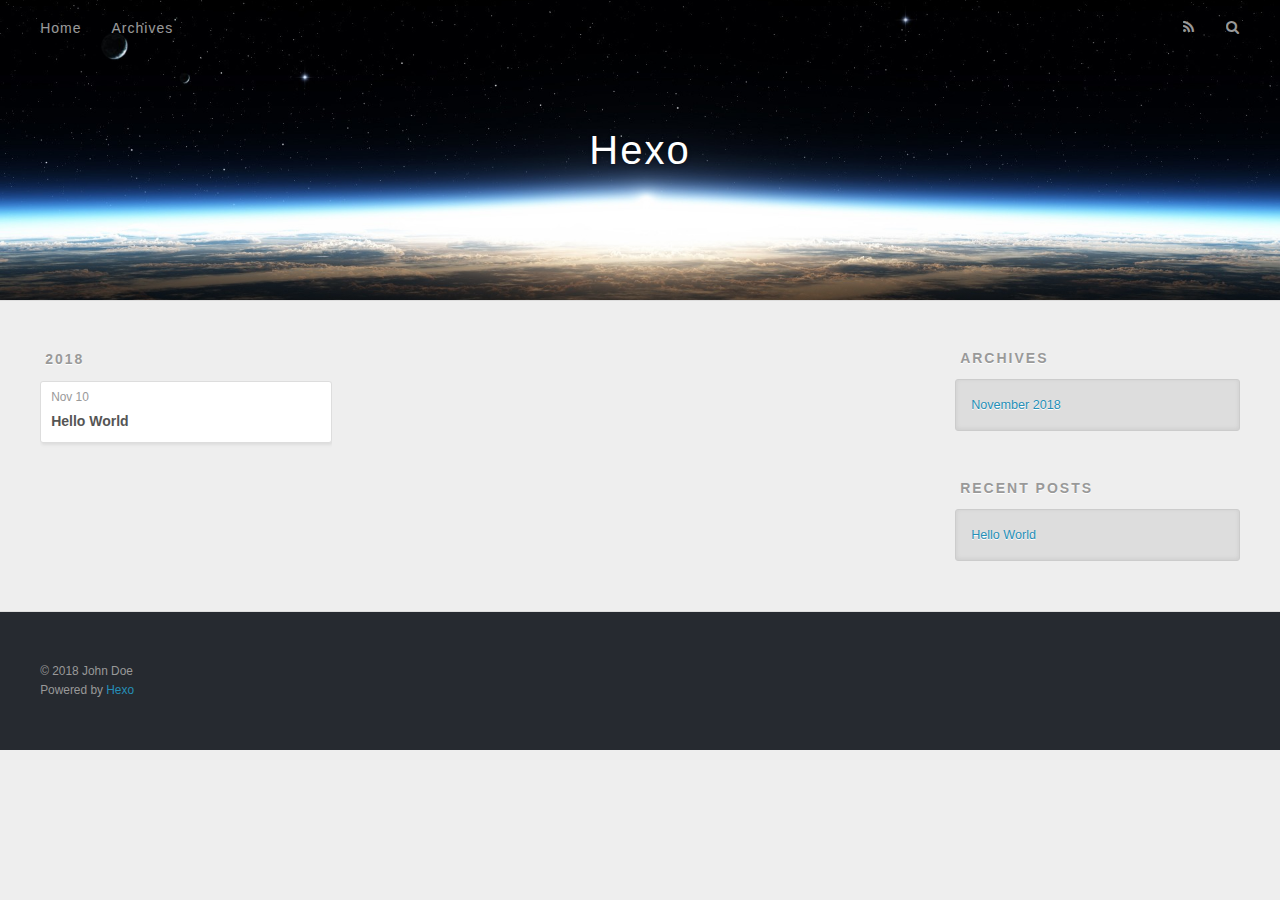
==== archives/index.html @ f20d6545 "Site updated: 2018-11-10 23:33:07" ====
<!DOCTYPE html>
<html>
<head><meta name="generator" content="Hexo 3.8.0">
  <meta charset="utf-8">
  

  
  <title>Archives | Hexo</title>
  <meta name="viewport" content="width=device-width, initial-scale=1, maximum-scale=1">
  <meta property="og:type" content="website">
<meta property="og:title" content="Hexo">
<meta property="og:url" content="http://yoursite.com/archives/index.html">
<meta property="og:site_name" content="Hexo">
<meta property="og:locale" content="default">
<meta name="twitter:card" content="summary">
<meta name="twitter:title" content="Hexo">
  
    <link rel="alternate" href="/atom.xml" title="Hexo" type="application/atom+xml">
  
  
    <link rel="icon" href="/favicon.png">
  
  
    <link href="//fonts.googleapis.com/css?family=Source+Code+Pro" rel="stylesheet" type="text/css">
  
  <link rel="stylesheet" href="/css/style.css">
</head>
</html>
<body>
  <div id="container">
    <div id="wrap">
      <header id="header">
  <div id="banner"></div>
  <div id="header-outer" class="outer">
    <div id="header-title" class="inner">
      <h1 id="logo-wrap">
        <a href="/" id="logo">Hexo</a>
      </h1>
      
    </div>
    <div id="header-inner" class="inner">
      <nav id="main-nav">
        <a id="main-nav-toggle" class="nav-icon"></a>
        
          <a class="main-nav-link" href="/">Home</a>
        
          <a class="main-nav-link" href="/archives">Archives</a>
        
      </nav>
      <nav id="sub-nav">
        
          <a id="nav-rss-link" class="nav-icon" href="/atom.xml" title="RSS Feed"></a>
        
        <a id="nav-search-btn" class="nav-icon" title="Search"></a>
      </nav>
      <div id="search-form-wrap">
        <form action="//google.com/search" method="get" accept-charset="UTF-8" class="search-form"><input type="search" name="q" class="search-form-input" placeholder="Search"><button type="submit" class="search-form-submit">&#xF002;</button><input type="hidden" name="sitesearch" value="http://yoursite.com"></form>
      </div>
    </div>
  </div>
</header>
      <div class="outer">
        <section id="main">
  
  
    
    
      
      
      <section class="archives-wrap">
        <div class="archive-year-wrap">
          <a href="/archives/2018" class="archive-year">2018</a>
        </div>
        <div class="archives">
    
    <article class="archive-article archive-type-post">
  <div class="archive-article-inner">
    <header class="archive-article-header">
      <a href="/2018/11/10/hello-world/" class="archive-article-date">
  <time datetime="2018-11-10T15:27:11.128Z" itemprop="datePublished">Nov 10</time>
</a>
      
  
    <h1 itemprop="name">
      <a class="archive-article-title" href="/2018/11/10/hello-world/">Hello World</a>
    </h1>
  

    </header>
  </div>
</article>
  
  
    </div></section>
  


</section>
        
          <aside id="sidebar">
  
    

  
    

  
    
  
    
  <div class="widget-wrap">
    <h3 class="widget-title">Archives</h3>
    <div class="widget">
      <ul class="archive-list"><li class="archive-list-item"><a class="archive-list-link" href="/archives/2018/11/">November 2018</a></li></ul>
    </div>
  </div>


  
    
  <div class="widget-wrap">
    <h3 class="widget-title">Recent Posts</h3>
    <div class="widget">
      <ul>
        
          <li>
            <a href="/2018/11/10/hello-world/">Hello World</a>
          </li>
        
      </ul>
    </div>
  </div>

  
</aside>
        
      </div>
      <footer id="footer">
  
  <div class="outer">
    <div id="footer-info" class="inner">
      &copy; 2018 John Doe<br>
      Powered by <a href="http://hexo.io/" target="_blank">Hexo</a>
    </div>
  </div>
</footer>
    </div>
    <nav id="mobile-nav">
  
    <a href="/" class="mobile-nav-link">Home</a>
  
    <a href="/archives" class="mobile-nav-link">Archives</a>
  
</nav>
    

<script src="//ajax.googleapis.com/ajax/libs/jquery/2.0.3/jquery.min.js"></script>


  <link rel="stylesheet" href="/fancybox/jquery.fancybox.css">
  <script src="/fancybox/jquery.fancybox.pack.js"></script>


<script src="/js/script.js"></script>



  </div>
</body>
</html>
---- css/style.css ----
body {
  width: 100%;
}
body:before,
body:after {
  content: "";
  display: table;
}
body:after {
  clear: both;
}
html,
body,
div,
span,
applet,
object,
iframe,
h1,
h2,
h3,
h4,
h5,
h6,
p,
blockquote,
pre,
a,
abbr,
acronym,
address,
big,
cite,
code,
del,
dfn,
em,
img,
ins,
kbd,
q,
s,
samp,
small,
strike,
strong,
sub,
sup,
tt,
var,
dl,
dt,
dd,
ol,
ul,
li,
fieldset,
form,
label,
legend,
table,
caption,
tbody,
tfoot,
thead,
tr,
th,
td {
  margin: 0;
  padding: 0;
  border: 0;
  outline: 0;
  font-weight: inherit;
  font-style: inherit;
  font-family: inherit;
  font-size: 100%;
  vertical-align: baseline;
}
body {
  line-height: 1;
  color: #000;
  background: #fff;
}
ol,
ul {
  list-style: none;
}
table {
  border-collapse: separate;
  border-spacing: 0;
  vertical-align: middle;
}
caption,
th,
td {
  text-align: left;
  font-weight: normal;
  vertical-align: middle;
}
a img {
  border: none;
}
input,
button {
  margin: 0;
  padding: 0;
}
input::-moz-focus-inner,
button::-moz-focus-inner {
  border: 0;
  padding: 0;
}
@font-face {
  font-family: FontAwesome;
  font-style: normal;
  font-weight: normal;
  src: url("fonts/fontawesome-webfont.eot?v=#4.0.3");
  src: url("fonts/fontawesome-webfont.eot?#iefix&v=#4.0.3") format("embedded-opentype"), url("fonts/fontawesome-webfont.woff?v=#4.0.3") format("woff"), url("fonts/fontawesome-webfont.ttf?v=#4.0.3") format("truetype"), url("fonts/fontawesome-webfont.svg#fontawesomeregular?v=#4.0.3") format("svg");
}
html,
body,
#container {
  height: 100%;
}
body {
  background: #eee;
  font: 14px -apple-system, BlinkMacSystemFont, "Segoe UI", "Roboto", "Oxygen", "Ubuntu", "Cantarell", "Fira Sans", "Droid Sans", "Helvetica Neue", sans-serif;
  -webkit-text-size-adjust: 100%;
}
.outer {
  max-width: 1220px;
  margin: 0 auto;
  padding: 0 20px;
}
.outer:before,
.outer:after {
  content: "";
  display: table;
}
.outer:after {
  clear: both;
}
.inner {
  display: inline;
  float: left;
  width: 98.33333333333333%;
  margin: 0 0.833333333333333%;
}
.left,
.alignleft {
  float: left;
}
.right,
.alignright {
  float: right;
}
.clear {
  clear: both;
}
#container {
  position: relative;
}
.mobile-nav-on {
  overflow: hidden;
}
#wrap {
  height: 100%;
  width: 100%;
  position: absolute;
  top: 0;
  left: 0;
  -webkit-transition: 0.2s ease-out;
  -moz-transition: 0.2s ease-out;
  -ms-transition: 0.2s ease-out;
  transition: 0.2s ease-out;
  z-index: 1;
  background: #eee;
}
.mobile-nav-on #wrap {
  left: 280px;
}
@media screen and (min-width: 768px) {
  #main {
    display: inline;
    float: left;
    width: 73.33333333333333%;
    margin: 0 0.833333333333333%;
  }
}
.article-date,
.article-category-link,
.archive-year,
.widget-title {
  text-decoration: none;
  text-transform: uppercase;
  letter-spacing: 2px;
  color: #999;
  margin-bottom: 1em;
  margin-left: 5px;
  line-height: 1em;
  text-shadow: 0 1px #fff;
  font-weight: bold;
}
.article-inner,
.archive-article-inner {
  background: #fff;
  -webkit-box-shadow: 1px 2px 3px #ddd;
  box-shadow: 1px 2px 3px #ddd;
  border: 1px solid #ddd;
  border-radius: 3px;
}
.article-entry h1,
.widget h1 {
  font-size: 2em;
}
.article-entry h2,
.widget h2 {
  font-size: 1.5em;
}
.article-entry h3,
.widget h3 {
  font-size: 1.3em;
}
.article-entry h4,
.widget h4 {
  font-size: 1.2em;
}
.article-entry h5,
.widget h5 {
  font-size: 1em;
}
.article-entry h6,
.widget h6 {
  font-size: 1em;
  color: #999;
}
.article-entry hr,
.widget hr {
  border: 1px dashed #ddd;
}
.article-entry strong,
.widget strong {
  font-weight: bold;
}
.article-entry em,
.widget em,
.article-entry cite,
.widget cite {
  font-style: italic;
}
.article-entry sup,
.widget sup,
.article-entry sub,
.widget sub {
  font-size: 0.75em;
  line-height: 0;
  position: relative;
  vertical-align: baseline;
}
.article-entry sup,
.widget sup {
  top: -0.5em;
}
.article-entry sub,
.widget sub {
  bottom: -0.2em;
}
.article-entry small,
.widget small {
  font-size: 0.85em;
}
.article-entry acronym,
.widget acronym,
.article-entry abbr,
.widget abbr {
  border-bottom: 1px dotted;
}
.article-entry ul,
.widget ul,
.article-entry ol,
.widget ol,
.article-entry dl,
.widget dl {
  margin: 0 20px;
  line-height: 1.6em;
}
.article-entry ul ul,
.widget ul ul,
.article-entry ol ul,
.widget ol ul,
.article-entry ul ol,
.widget ul ol,
.article-entry ol ol,
.widget ol ol {
  margin-top: 0;
  margin-bottom: 0;
}
.article-entry ul,
.widget ul {
  list-style: disc;
}
.article-entry ol,
.widget ol {
  list-style: decimal;
}
.article-entry dt,
.widget dt {
  font-weight: bold;
}
#header {
  height: 300px;
  position: relative;
  border-bottom: 1px solid #ddd;
}
#header:before,
#header:after {
  content: "";
  position: absolute;
  left: 0;
  right: 0;
  height: 40px;
}
#header:before {
  top: 0;
  background: -webkit-linear-gradient(rgba(0,0,0,0.2), transparent);
  background: -moz-linear-gradient(rgba(0,0,0,0.2), transparent);
  background: -ms-linear-gradient(rgba(0,0,0,0.2), transparent);
  background: linear-gradient(rgba(0,0,0,0.2), transparent);
}
#header:after {
  bottom: 0;
  background: -webkit-linear-gradient(transparent, rgba(0,0,0,0.2));
  background: -moz-linear-gradient(transparent, rgba(0,0,0,0.2));
  background: -ms-linear-gradient(transparent, rgba(0,0,0,0.2));
  background: linear-gradient(transparent, rgba(0,0,0,0.2));
}
#header-outer {
  height: 100%;
  position: relative;
}
#header-inner {
  position: relative;
  overflow: hidden;
}
#banner {
  position: absolute;
  top: 0;
  left: 0;
  width: 100%;
  height: 100%;
  background: url("images/banner.jpg") center #000;
  -webkit-background-size: cover;
  -moz-background-size: cover;
  background-size: cover;
  z-index: -1;
}
#header-title {
  text-align: center;
  height: 40px;
  position: absolute;
  top: 50%;
  left: 0;
  margin-top: -20px;
}
#logo,
#subtitle {
  text-decoration: none;
  color: #fff;
  font-weight: 300;
  text-shadow: 0 1px 4px rgba(0,0,0,0.3);
}
#logo {
  font-size: 40px;
  line-height: 40px;
  letter-spacing: 2px;
}
#subtitle {
  font-size: 16px;
  line-height: 16px;
  letter-spacing: 1px;
}
#subtitle-wrap {
  margin-top: 16px;
}
#main-nav {
  float: left;
  margin-left: -15px;
}
.nav-icon,
.main-nav-link {
  float: left;
  color: #fff;
  opacity: 0.6;
  text-decoration: none;
  text-shadow: 0 1px rgba(0,0,0,0.2);
  -webkit-transition: opacity 0.2s;
  -moz-transition: opacity 0.2s;
  -ms-transition: opacity 0.2s;
  transition: opacity 0.2s;
  display: block;
  padding: 20px 15px;
}
.nav-icon:hover,
.main-nav-link:hover {
  opacity: 1;
}
.nav-icon {
  font-family: FontAwesome;
  text-align: center;
  font-size: 14px;
  width: 14px;
  height: 14px;
  padding: 20px 15px;
  position: relative;
  cursor: pointer;
}
.main-nav-link {
  font-weight: 300;
  letter-spacing: 1px;
}
@media screen and (max-width: 479px) {
  .main-nav-link {
    display: none;
  }
}
#main-nav-toggle {
  display: none;
}
#main-nav-toggle:before {
  content: "\f0c9";
}
@media screen and (max-width: 479px) {
  #main-nav-toggle {
    display: block;
  }
}
#sub-nav {
  float: right;
  margin-right: -15px;
}
#nav-rss-link:before {
  content: "\f09e";
}
#nav-search-btn:before {
  content: "\f002";
}
#search-form-wrap {
  position: absolute;
  top: 15px;
  width: 150px;
  height: 30px;
  right: -150px;
  opacity: 0;
  -webkit-transition: 0.2s ease-out;
  -moz-transition: 0.2s ease-out;
  -ms-transition: 0.2s ease-out;
  transition: 0.2s ease-out;
}
#search-form-wrap.on {
  opacity: 1;
  right: 0;
}
@media screen and (max-width: 479px) {
  #search-form-wrap {
    width: 100%;
    right: -100%;
  }
}
.search-form {
  position: absolute;
  top: 0;
  left: 0;
  right: 0;
  background: #fff;
  padding: 5px 15px;
  border-radius: 15px;
  -webkit-box-shadow: 0 0 10px rgba(0,0,0,0.3);
  box-shadow: 0 0 10px rgba(0,0,0,0.3);
}
.search-form-input {
  border: none;
  background: none;
  color: #555;
  width: 100%;
  font: 13px -apple-system, BlinkMacSystemFont, "Segoe UI", "Roboto", "Oxygen", "Ubuntu", "Cantarell", "Fira Sans", "Droid Sans", "Helvetica Neue", sans-serif;
  outline: none;
}
.search-form-input::-webkit-search-results-decoration,
.search-form-input::-webkit-search-cancel-button {
  -webkit-appearance: none;
}
.search-form-submit {
  position: absolute;
  top: 50%;
  right: 10px;
  margin-top: -7px;
  font: 13px FontAwesome;
  border: none;
  background: none;
  color: #bbb;
  cursor: pointer;
}
.search-form-submit:hover,
.search-form-submit:focus {
  color: #777;
}
.article {
  margin: 50px 0;
}
.article-inner {
  overflow: hidden;
}
.article-meta:before,
.article-meta:after {
  content: "";
  display: table;
}
.article-meta:after {
  clear: both;
}
.article-date {
  float: left;
}
.article-category {
  float: left;
  line-height: 1em;
  color: #ccc;
  text-shadow: 0 1px #fff;
  margin-left: 8px;
}
.article-category:before {
  content: "\2022";
}
.article-category-link {
  margin: 0 12px 1em;
}
.article-header {
  padding: 20px 20px 0;
}
.article-title {
  text-decoration: none;
  font-size: 2em;
  font-weight: bold;
  color: #555;
  line-height: 1.1em;
  -webkit-transition: color 0.2s;
  -moz-transition: color 0.2s;
  -ms-transition: color 0.2s;
  transition: color 0.2s;
}
a.article-title:hover {
  color: #258fb8;
}
.article-entry {
  color: #555;
  padding: 0 20px;
}
.article-entry:before,
.article-entry:after {
  content: "";
  display: table;
}
.article-entry:after {
  clear: both;
}
.article-entry p,
.article-entry table {
  line-height: 1.6em;
  margin: 1.6em 0;
}
.article-entry h1,
.article-entry h2,
.article-entry h3,
.article-entry h4,
.article-entry h5,
.article-entry h6 {
  font-weight: bold;
}
.article-entry h1,
.article-entry h2,
.article-entry h3,
.article-entry h4,
.article-entry h5,
.article-entry h6 {
  line-height: 1.1em;
  margin: 1.1em 0;
}
.article-entry a {
  color: #258fb8;
  text-decoration: none;
}
.article-entry a:hover {
  text-decoration: underline;
}
.article-entry ul,
.article-entry ol,
.article-entry dl {
  margin-top: 1.6em;
  margin-bottom: 1.6em;
}
.article-entry img,
.article-entry video {
  max-width: 100%;
  height: auto;
  display: block;
  margin: auto;
}
.article-entry iframe {
  border: none;
}
.article-entry table {
  width: 100%;
  border-collapse: collapse;
  border-spacing: 0;
}
.article-entry th {
  font-weight: bold;
  border-bottom: 3px solid #ddd;
  padding-bottom: 0.5em;
}
.article-entry td {
  border-bottom: 1px solid #ddd;
  padding: 10px 0;
}
.article-entry blockquote {
  font-family: Georgia, "Times New Roman", serif;
  font-size: 1.4em;
  margin: 1.6em 20px;
  text-align: center;
}
.article-entry blockquote footer {
  font-size: 14px;
  margin: 1.6em 0;
  font-family: -apple-system, BlinkMacSystemFont, "Segoe UI", "Roboto", "Oxygen", "Ubuntu", "Cantarell", "Fira Sans", "Droid Sans", "Helvetica Neue", sans-serif;
}
.article-entry blockquote footer cite:before {
  content: "—";
  padding: 0 0.5em;
}
.article-entry .pullquote {
  text-align: left;
  width: 45%;
  margin: 0;
}
.article-entry .pullquote.left {
  margin-left: 0.5em;
  margin-right: 1em;
}
.article-entry .pullquote.right {
  margin-right: 0.5em;
  margin-left: 1em;
}
.article-entry .caption {
  color: #999;
  display: block;
  font-size: 0.9em;
  margin-top: 0.5em;
  position: relative;
  text-align: center;
}
.article-entry .video-container {
  position: relative;
  padding-top: 56.25%;
  height: 0;
  overflow: hidden;
}
.article-entry .video-container iframe,
.article-entry .video-container object,
.article-entry .video-container embed {
  position: absolute;
  top: 0;
  left: 0;
  width: 100%;
  height: 100%;
  margin-top: 0;
}
.article-more-link a {
  display: inline-block;
  line-height: 1em;
  padding: 6px 15px;
  border-radius: 15px;
  background: #eee;
  color: #999;
  text-shadow: 0 1px #fff;
  text-decoration: none;
}
.article-more-link a:hover {
  background: #258fb8;
  color: #fff;
  text-decoration: none;
  text-shadow: 0 1px #1e7293;
}
.article-footer {
  font-size: 0.85em;
  line-height: 1.6em;
  border-top: 1px solid #ddd;
  padding-top: 1.6em;
  margin: 0 20px 20px;
}
.article-footer:before,
.article-footer:after {
  content: "";
  display: table;
}
.article-footer:after {
  clear: both;
}
.article-footer a {
  color: #999;
  text-decoration: none;
}
.article-footer a:hover {
  color: #555;
}
.article-tag-list-item {
  float: left;
  margin-right: 10px;
}
.article-tag-list-link:before {
  content: "#";
}
.article-comment-link {
  float: right;
}
.article-comment-link:before {
  content: "\f075";
  font-family: FontAwesome;
  padding-right: 8px;
}
.article-share-link {
  cursor: pointer;
  float: right;
  margin-left: 20px;
}
.article-share-link:before {
  content: "\f064";
  font-family: FontAwesome;
  padding-right: 6px;
}
#article-nav {
  position: relative;
}
#article-nav:before,
#article-nav:after {
  content: "";
  display: table;
}
#article-nav:after {
  clear: both;
}
@media screen and (min-width: 768px) {
  #article-nav {
    margin: 50px 0;
  }
  #article-nav:before {
    width: 8px;
    height: 8px;
    position: absolute;
    top: 50%;
    left: 50%;
    margin-top: -4px;
    margin-left: -4px;
    content: "";
    border-radius: 50%;
    background: #ddd;
    -webkit-box-shadow: 0 1px 2px #fff;
    box-shadow: 0 1px 2px #fff;
  }
}
.article-nav-link-wrap {
  text-decoration: none;
  text-shadow: 0 1px #fff;
  color: #999;
  -webkit-box-sizing: border-box;
  -moz-box-sizing: border-box;
  box-sizing: border-box;
  margin-top: 50px;
  text-align: center;
  display: block;
}
.article-nav-link-wrap:hover {
  color: #555;
}
@media screen and (min-width: 768px) {
  .article-nav-link-wrap {
    width: 50%;
    margin-top: 0;
  }
}
@media screen and (min-width: 768px) {
  #article-nav-newer {
    float: left;
    text-align: right;
    padding-right: 20px;
  }
}
@media screen and (min-width: 768px) {
  #article-nav-older {
    float: right;
    text-align: left;
    padding-left: 20px;
  }
}
.article-nav-caption {
  text-transform: uppercase;
  letter-spacing: 2px;
  color: #ddd;
  line-height: 1em;
  font-weight: bold;
}
#article-nav-newer .article-nav-caption {
  margin-right: -2px;
}
.article-nav-title {
  font-size: 0.85em;
  line-height: 1.6em;
  margin-top: 0.5em;
}
.article-share-box {
  position: absolute;
  display: none;
  background: #fff;
  -webkit-box-shadow: 1px 2px 10px rgba(0,0,0,0.2);
  box-shadow: 1px 2px 10px rgba(0,0,0,0.2);
  border-radius: 3px;
  margin-left: -145px;
  overflow: hidden;
  z-index: 1;
}
.article-share-box.on {
  display: block;
}
.article-share-input {
  width: 100%;
  background: none;
  -webkit-box-sizing: border-box;
  -moz-box-sizing: border-box;
  box-sizing: border-box;
  font: 14px -apple-system, BlinkMacSystemFont, "Segoe UI", "Roboto", "Oxygen", "Ubuntu", "Cantarell", "Fira Sans", "Droid Sans", "Helvetica Neue", sans-serif;
  padding: 0 15px;
  color: #555;
  outline: none;
  border: 1px solid #ddd;
  border-radius: 3px 3px 0 0;
  height: 36px;
  line-height: 36px;
}
.article-share-links {
  background: #eee;
}
.article-share-links:before,
.article-share-links:after {
  content: "";
  display: table;
}
.article-share-links:after {
  clear: both;
}
.article-share-twitter,
.article-share-facebook,
.article-share-pinterest,
.article-share-google {
  width: 50px;
  height: 36px;
  display: block;
  float: left;
  position: relative;
  color: #999;
  text-shadow: 0 1px #fff;
}
.article-share-twitter:before,
.article-share-facebook:before,
.article-share-pinterest:before,
.article-share-google:before {
  font-size: 20px;
  font-family: FontAwesome;
  width: 20px;
  height: 20px;
  position: absolute;
  top: 50%;
  left: 50%;
  margin-top: -10px;
  margin-left: -10px;
  text-align: center;
}
.article-share-twitter:hover,
.article-share-facebook:hover,
.article-share-pinterest:hover,
.article-share-google:hover {
  color: #fff;
}
.article-share-twitter:before {
  content: "\f099";
}
.article-share-twitter:hover {
  background: #00aced;
  text-shadow: 0 1px #008abe;
}
.article-share-facebook:before {
  content: "\f09a";
}
.article-share-facebook:hover {
  background: #3b5998;
  text-shadow: 0 1px #2f477a;
}
.article-share-pinterest:before {
  content: "\f0d2";
}
.article-share-pinterest:hover {
  background: #cb2027;
  text-shadow: 0 1px #a21a1f;
}
.article-share-google:before {
  content: "\f0d5";
}
.article-share-google:hover {
  background: #dd4b39;
  text-shadow: 0 1px #be3221;
}
.article-gallery {
  background: #000;
  position: relative;
}
.article-gallery-photos {
  position: relative;
  overflow: hidden;
}
.article-gallery-img {
  display: none;
  max-width: 100%;
}
.article-gallery-img:first-child {
  display: block;
}
.article-gallery-img.loaded {
  position: absolute;
  display: block;
}
.article-gallery-img img {
  display: block;
  max-width: 100%;
  margin: 0 auto;
}
#comments {
  background: #fff;
  -webkit-box-shadow: 1px 2px 3px #ddd;
  box-shadow: 1px 2px 3px #ddd;
  padding: 20px;
  border: 1px solid #ddd;
  border-radius: 3px;
  margin: 50px 0;
}
#comments a {
  color: #258fb8;
}
.archives-wrap {
  margin: 50px 0;
}
.archives:before,
.archives:after {
  content: "";
  display: table;
}
.archives:after {
  clear: both;
}
.archive-year-wrap {
  margin-bottom: 1em;
}
.archives {
  -webkit-column-gap: 10px;
  -moz-column-gap: 10px;
  column-gap: 10px;
}
@media screen and (min-width: 480px) and (max-width: 767px) {
  .archives {
    -webkit-column-count: 2;
    -moz-column-count: 2;
    column-count: 2;
  }
}
@media screen and (min-width: 768px) {
  .archives {
    -webkit-column-count: 3;
    -moz-column-count: 3;
    column-count: 3;
  }
}
.archive-article {
  -webkit-column-break-inside: avoid;
  page-break-inside: avoid;
  overflow: hidden;
  break-inside: avoid-column;
}
.archive-article-inner {
  padding: 10px;
  margin-bottom: 15px;
}
.archive-article-title {
  text-decoration: none;
  font-weight: bold;
  color: #555;
  -webkit-transition: color 0.2s;
  -moz-transition: color 0.2s;
  -ms-transition: color 0.2s;
  transition: color 0.2s;
  line-height: 1.6em;
}
.archive-article-title:hover {
  color: #258fb8;
}
.archive-article-footer {
  margin-top: 1em;
}
.archive-article-date {
  color: #999;
  text-decoration: none;
  font-size: 0.85em;
  line-height: 1em;
  margin-bottom: 0.5em;
  display: block;
}
#page-nav {
  margin: 50px auto;
  background: #fff;
  -webkit-box-shadow: 1px 2px 3px #ddd;
  box-shadow: 1px 2px 3px #ddd;
  border: 1px solid #ddd;
  border-radius: 3px;
  text-align: center;
  color: #999;
  overflow: hidden;
}
#page-nav:before,
#page-nav:after {
  content: "";
  display: table;
}
#page-nav:after {
  clear: both;
}
#page-nav a,
#page-nav span {
  padding: 10px 20px;
  line-height: 1;
  height: 2ex;
}
#page-nav a {
  color: #999;
  text-decoration: none;
}
#page-nav a:hover {
  background: #999;
  color: #fff;
}
#page-nav .prev {
  float: left;
}
#page-nav .next {
  float: right;
}
#page-nav .page-number {
  display: inline-block;
}
@media screen and (max-width: 479px) {
  #page-nav .page-number {
    display: none;
  }
}
#page-nav .current {
  color: #555;
  font-weight: bold;
}
#page-nav .space {
  color: #ddd;
}
#footer {
  background: #262a30;
  padding: 50px 0;
  border-top: 1px solid #ddd;
  color: #999;
}
#footer a {
  color: #258fb8;
  text-decoration: none;
}
#footer a:hover {
  text-decoration: underline;
}
#footer-info {
  line-height: 1.6em;
  font-size: 0.85em;
}
.article-entry pre,
.article-entry .highlight {
  background: #2d2d2d;
  margin: 0 -20px;
  padding: 15px 20px;
  border-style: solid;
  border-color: #ddd;
  border-width: 1px 0;
  overflow: auto;
  color: #ccc;
  line-height: 22.400000000000002px;
}
.article-entry .highlight .gutter pre,
.article-entry .gist .gist-file .gist-data .line-numbers {
  color: #666;
  font-size: 0.85em;
}
.article-entry pre,
.article-entry code {
  font-family: "Source Code Pro", Consolas, Monaco, Menlo, Consolas, monospace;
}
.article-entry code {
  background: #eee;
  text-shadow: 0 1px #fff;
  padding: 0 0.3em;
}
.article-entry pre code {
  background: none;
  text-shadow: none;
  padding: 0;
}
.article-entry .highlight pre {
  border: none;
  margin: 0;
  padding: 0;
}
.article-entry .highlight table {
  margin: 0;
  width: auto;
}
.article-entry .highlight td {
  border: none;
  padding: 0;
}
.article-entry .highlight figcaption {
  font-size: 0.85em;
  color: #999;
  line-height: 1em;
  margin-bottom: 1em;
}
.article-entry .highlight figcaption:before,
.article-entry .highlight figcaption:after {
  content: "";
  display: table;
}
.article-entry .highlight figcaption:after {
  clear: both;
}
.article-entry .highlight figcaption a {
  float: right;
}
.article-entry .highlight .gutter pre {
  text-align: right;
  padding-right: 20px;
}
.article-entry .highlight .line {
  height: 22.400000000000002px;
}
.article-entry .highlight .line.marked {
  background: #515151;
}
.article-entry .gist {
  margin: 0 -20px;
  border-style: solid;
  border-color: #ddd;
  border-width: 1px 0;
  background: #2d2d2d;
  padding: 15px 20px 15px 0;
}
.article-entry .gist .gist-file {
  border: none;
  font-family: "Source Code Pro", Consolas, Monaco, Menlo, Consolas, monospace;
  margin: 0;
}
.article-entry .gist .gist-file .gist-data {
  background: none;
  border: none;
}
.article-entry .gist .gist-file .gist-data .line-numbers {
  background: none;
  border: none;
  padding: 0 20px 0 0;
}
.article-entry .gist .gist-file .gist-data .line-data {
  padding: 0 !important;
}
.article-entry .gist .gist-file .highlight {
  margin: 0;
  padding: 0;
  border: none;
}
.article-entry .gist .gist-file .gist-meta {
  background: #2d2d2d;
  color: #999;
  font: 0.85em -apple-system, BlinkMacSystemFont, "Segoe UI", "Roboto", "Oxygen", "Ubuntu", "Cantarell", "Fira Sans", "Droid Sans", "Helvetica Neue", sans-serif;
  text-shadow: 0 0;
  padding: 0;
  margin-top: 1em;
  margin-left: 20px;
}
.article-entry .gist .gist-file .gist-meta a {
  color: #258fb8;
  font-weight: normal;
}
.article-entry .gist .gist-file .gist-meta a:hover {
  text-decoration: underline;
}
pre .comment,
pre .title {
  color: #999;
}
pre .variable,
pre .attribute,
pre .tag,
pre .regexp,
pre .ruby .constant,
pre .xml .tag .title,
pre .xml .pi,
pre .xml .doctype,
pre .html .doctype,
pre .css .id,
pre .css .class,
pre .css .pseudo {
  color: #f2777a;
}
pre .number,
pre .preprocessor,
pre .built_in,
pre .literal,
pre .params,
pre .constant {
  color: #f99157;
}
pre .class,
pre .ruby .class .title,
pre .css .rules .attribute {
  color: #9c9;
}
pre .string,
pre .value,
pre .inheritance,
pre .header,
pre .ruby .symbol,
pre .xml .cdata {
  color: #9c9;
}
pre .css .hexcolor {
  color: #6cc;
}
pre .function,
pre .python .decorator,
pre .python .title,
pre .ruby .function .title,
pre .ruby .title .keyword,
pre .perl .sub,
pre .javascript .title,
pre .coffeescript .title {
  color: #69c;
}
pre .keyword,
pre .javascript .function {
  color: #c9c;
}
@media screen and (max-width: 479px) {
  #mobile-nav {
    position: absolute;
    top: 0;
    left: 0;
    width: 280px;
    height: 100%;
    background: #191919;
    border-right: 1px solid #fff;
  }
}
@media screen and (max-width: 479px) {
  .mobile-nav-link {
    display: block;
    color: #999;
    text-decoration: none;
    padding: 15px 20px;
    font-weight: bold;
  }
  .mobile-nav-link:hover {
    color: #fff;
  }
}
@media screen and (min-width: 768px) {
  #sidebar {
    display: inline;
    float: left;
    width: 23.333333333333332%;
    margin: 0 0.833333333333333%;
  }
}
.widget-wrap {
  margin: 50px 0;
}
.widget {
  color: #777;
  text-shadow: 0 1px #fff;
  background: #ddd;
  -webkit-box-shadow: 0 -1px 4px #ccc inset;
  box-shadow: 0 -1px 4px #ccc inset;
  border: 1px solid #ccc;
  padding: 15px;
  border-radius: 3px;
}
.widget a {
  color: #258fb8;
  text-decoration: none;
}
.widget a:hover {
  text-decoration: underline;
}
.widget ul ul,
.widget ol ul,
.widget dl ul,
.widget ul ol,
.widget ol ol,
.widget dl ol,
.widget ul dl,
.widget ol dl,
.widget dl dl {
  margin-left: 15px;
  list-style: disc;
}
.widget {
  line-height: 1.6em;
  word-wrap: break-word;
  font-size: 0.9em;
}
.widget ul,
.widget ol {
  list-style: none;
  margin: 0;
}
.widget ul ul,
.widget ol ul,
.widget ul ol,
.widget ol ol {
  margin: 0 20px;
}
.widget ul ul,
.widget ol ul {
  list-style: disc;
}
.widget ul ol,
.widget ol ol {
  list-style: decimal;
}
.category-list-count,
.tag-list-count,
.archive-list-count {
  padding-left: 5px;
  color: #999;
  font-size: 0.85em;
}
.category-list-count:before,
.tag-list-count:before,
.archive-list-count:before {
  content: "(";
}
.category-list-count:after,
.tag-list-count:after,
.archive-list-count:after {
  content: ")";
}
.tagcloud a {
  margin-right: 5px;
  display: inline-block;
}
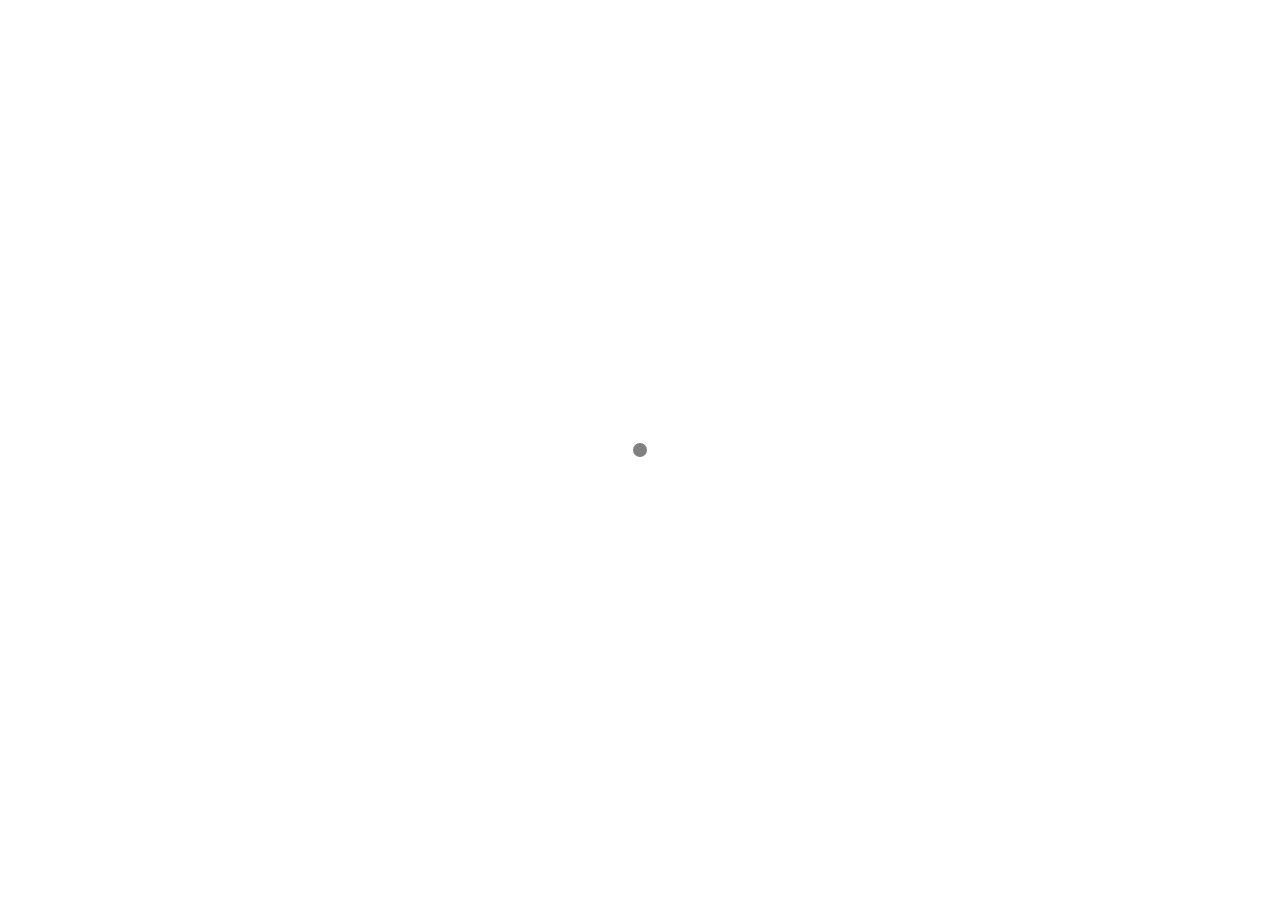
==== commit b366e601: "Site updated: 2018-11-10 23:46:28" ====
--- a/archives/index.html
+++ b/archives/index.html
@@ -1,170 +1,86 @@
+
 <!DOCTYPE html>
-<html>
+<html lang="" class="loading">
 <head><meta name="generator" content="Hexo 3.8.0">
-  <meta charset="utf-8">
-  
+    <meta charset="UTF-8">
+    <meta http-equiv="X-UA-Compatible" content="IE=edge,chrome=1">
+    <meta name="viewport" content="width=device-width, minimum-scale=1.0, maximum-scale=1.0, user-scalable=no">
+    <title>Hexo</title>
 
-  
-  <title>Archives | Hexo</title>
-  <meta name="viewport" content="width=device-width, initial-scale=1, maximum-scale=1">
-  <meta property="og:type" content="website">
-<meta property="og:title" content="Hexo">
-<meta property="og:url" content="http://yoursite.com/archives/index.html">
-<meta property="og:site_name" content="Hexo">
-<meta property="og:locale" content="default">
-<meta name="twitter:card" content="summary">
-<meta name="twitter:title" content="Hexo">
-  
-    <link rel="alternate" href="/atom.xml" title="Hexo" type="application/atom+xml">
-  
-  
-    <link rel="icon" href="/favicon.png">
-  
-  
-    <link href="//fonts.googleapis.com/css?family=Source+Code+Pro" rel="stylesheet" type="text/css">
-  
-  <link rel="stylesheet" href="/css/style.css">
+    <meta name="apple-mobile-web-app-capable" content="yes">
+    <meta name="apple-mobile-web-app-status-bar-style" content="black-translucent">
+    <meta name="google" content="notranslate">
+    <meta name="keywords" content="Fechin,"> 
+    <meta name="description" content="Welcome to Hexo! This is your very first post. Check documentation for more info. If you get any pr,"> 
+    <meta name="author" content="John Doe"> 
+    <link rel="alternative" href="atom.xml" title="Hexo" type="application/atom+xml"> 
+    <link rel="icon" href="/img/favicon.png"> 
+    <link rel="stylesheet" href="//cdn.jsdelivr.net/npm/gitalk@1/dist/gitalk.css">
+    <link rel="stylesheet" href="/css/diaspora.css">
 </head>
 </html>
-<body>
-  <div id="container">
-    <div id="wrap">
-      <header id="header">
-  <div id="banner"></div>
-  <div id="header-outer" class="outer">
-    <div id="header-title" class="inner">
-      <h1 id="logo-wrap">
-        <a href="/" id="logo">Hexo</a>
-      </h1>
-      
+<body class="loading">
+    <div id="loader"></div>
+    
+</body>
+<script src="//cdn.jsdelivr.net/npm/gitalk@1/dist/gitalk.min.js"></script>
+<script src="//lib.baomitu.com/jquery/1.8.3/jquery.min.js"></script>
+<script src="/js/plugin.js"></script>
+<script src="/js/diaspora.js"></script>
+<link rel="stylesheet" href="/photoswipe/photoswipe.css">
+<link rel="stylesheet" href="/photoswipe/default-skin/default-skin.css">
+<script src="/photoswipe/photoswipe.min.js"></script>
+<script src="/photoswipe/photoswipe-ui-default.min.js"></script>
+
+<!-- Root element of PhotoSwipe. Must have class pswp. -->
+<div class="pswp" tabindex="-1" role="dialog" aria-hidden="true">
+    <!-- Background of PhotoSwipe. 
+         It's a separate element as animating opacity is faster than rgba(). -->
+    <div class="pswp__bg"></div>
+    <!-- Slides wrapper with overflow:hidden. -->
+    <div class="pswp__scroll-wrap">
+        <!-- Container that holds slides. 
+            PhotoSwipe keeps only 3 of them in the DOM to save memory.
+            Don't modify these 3 pswp__item elements, data is added later on. -->
+        <div class="pswp__container">
+            <div class="pswp__item"></div>
+            <div class="pswp__item"></div>
+            <div class="pswp__item"></div>
+        </div>
+        <!-- Default (PhotoSwipeUI_Default) interface on top of sliding area. Can be changed. -->
+        <div class="pswp__ui pswp__ui--hidden">
+            <div class="pswp__top-bar">
+                <!--  Controls are self-explanatory. Order can be changed. -->
+                <div class="pswp__counter"></div>
+                <button class="pswp__button pswp__button--close" title="Close (Esc)"></button>
+                <button class="pswp__button pswp__button--share" title="Share"></button>
+                <button class="pswp__button pswp__button--fs" title="Toggle fullscreen"></button>
+                <button class="pswp__button pswp__button--zoom" title="Zoom in/out"></button>
+                <!-- Preloader demo http://codepen.io/dimsemenov/pen/yyBWoR -->
+                <!-- element will get class pswp__preloader--active when preloader is running -->
+                <div class="pswp__preloader">
+                    <div class="pswp__preloader__icn">
+                      <div class="pswp__preloader__cut">
+                        <div class="pswp__preloader__donut"></div>
+                      </div>
+                    </div>
+                </div>
+            </div>
+            <div class="pswp__share-modal pswp__share-modal--hidden pswp__single-tap">
+                <div class="pswp__share-tooltip"></div> 
+            </div>
+            <button class="pswp__button pswp__button--arrow--left" title="Previous (arrow left)">
+            </button>
+            <button class="pswp__button pswp__button--arrow--right" title="Next (arrow right)">
+            </button>
+            <div class="pswp__caption">
+                <div class="pswp__caption__center"></div>
+            </div>
+        </div>
     </div>
-    <div id="header-inner" class="inner">
-      <nav id="main-nav">
-        <a id="main-nav-toggle" class="nav-icon"></a>
-        
-          <a class="main-nav-link" href="/">Home</a>
-        
-          <a class="main-nav-link" href="/archives">Archives</a>
-        
-      </nav>
-      <nav id="sub-nav">
-        
-          <a id="nav-rss-link" class="nav-icon" href="/atom.xml" title="RSS Feed"></a>
-        
-        <a id="nav-search-btn" class="nav-icon" title="Search"></a>
-      </nav>
-      <div id="search-form-wrap">
-        <form action="//google.com/search" method="get" accept-charset="UTF-8" class="search-form"><input type="search" name="q" class="search-form-input" placeholder="Search"><button type="submit" class="search-form-submit">&#xF002;</button><input type="hidden" name="sitesearch" value="http://yoursite.com"></form>
-      </div>
-    </div>
-  </div>
-</header>
-      <div class="outer">
-        <section id="main">
-  
-  
-    
-    
-      
-      
-      <section class="archives-wrap">
-        <div class="archive-year-wrap">
-          <a href="/archives/2018" class="archive-year">2018</a>
-        </div>
-        <div class="archives">
-    
-    <article class="archive-article archive-type-post">
-  <div class="archive-article-inner">
-    <header class="archive-article-header">
-      <a href="/2018/11/10/hello-world/" class="archive-article-date">
-  <time datetime="2018-11-10T15:27:11.128Z" itemprop="datePublished">Nov 10</time>
-</a>
-      
-  
-    <h1 itemprop="name">
-      <a class="archive-article-title" href="/2018/11/10/hello-world/">Hello World</a>
-    </h1>
-  
-
-    </header>
-  </div>
-</article>
-  
-  
-    </div></section>
-  
-
-
-</section>
-        
-          <aside id="sidebar">
-  
-    
-
-  
-    
-
-  
-    
-  
-    
-  <div class="widget-wrap">
-    <h3 class="widget-title">Archives</h3>
-    <div class="widget">
-      <ul class="archive-list"><li class="archive-list-item"><a class="archive-list-link" href="/archives/2018/11/">November 2018</a></li></ul>
-    </div>
-  </div>
-
-
-  
-    
-  <div class="widget-wrap">
-    <h3 class="widget-title">Recent Posts</h3>
-    <div class="widget">
-      <ul>
-        
-          <li>
-            <a href="/2018/11/10/hello-world/">Hello World</a>
-          </li>
-        
-      </ul>
-    </div>
-  </div>
-
-  
-</aside>
-        
-      </div>
-      <footer id="footer">
-  
-  <div class="outer">
-    <div id="footer-info" class="inner">
-      &copy; 2018 John Doe<br>
-      Powered by <a href="http://hexo.io/" target="_blank">Hexo</a>
-    </div>
-  </div>
-</footer>
-    </div>
-    <nav id="mobile-nav">
-  
-    <a href="/" class="mobile-nav-link">Home</a>
-  
-    <a href="/archives" class="mobile-nav-link">Archives</a>
-  
-</nav>
-    
-
-<script src="//ajax.googleapis.com/ajax/libs/jquery/2.0.3/jquery.min.js"></script>
-
-
-  <link rel="stylesheet" href="/fancybox/jquery.fancybox.css">
-  <script src="/fancybox/jquery.fancybox.pack.js"></script>
-
-
-<script src="/js/script.js"></script>
+</div>
 
 
 
-  </div>
-</body>
+
 </html>--- a/css/diaspora.css
+++ b/css/diaspora.css
@@ -0,0 +1,290 @@
+body,div,h1,h2,h3,h4,h5,p,ul,li {margin:0;padding:0;font-weight:normal;list-style:none;}
+html {-webkit-text-size-adjust:100%;}
+html,body {-webkit-tap-highlight-color:rgba(0,0,0,0);-webkit-font-smoothing:antialiased;background:#fff;}
+body {font-family:'PingFang SC','Hiragino Sans GB','Microsoft Yahei','WenQuanYi Micro Hei',sans-serif;font-size:14px;position:relative;overflow-x:hidden;}
+body:before {background:grey;position:absolute;content:'';display:block;width:14px;height:14px;left:50%;top:50%;margin-left:-7px;margin-top:-7px;border-radius:50%;-webkit-border-radius:50%;-moz-border-radius:50%;-webkit-animation:loading 2s ease-out forwards infinite;-moz-animation:loading 2s ease-out forwards infinite;display:none;}
+body.loading:before {display:block;}
+@-webkit-keyframes loading {
+  0% {-webkit-transform:scale(0.3);}
+  50% {-webkit-transform:scale(1.0);}
+  100% {-webkit-transform:scale(0.3);}
+}
+@-moz-keyframes loading {
+  0% {-moz-transform:scale(0.3);}
+  50% {-moz-transform:scale(1.0);}
+  100% {-moz-transform:scale(0.3);}
+}
+body.loading #container,body.loading #single,body.loading .nav {opacity:0;}
+html.loading,body.loading {height:100%;overflow:hidden;}
+a,a:hover {text-decoration:none;}
+img {display:block;max-width:100%;height:auto;}
+audio {display:none;visibility:hidden;opacity:0;width:0;height:0;}
+#screen {position:relative;}
+#mark {width:100%;height:560px;overflow:hidden;}
+.layer {position:relative;}
+#cover {position:absolute;max-width:none;}
+#header {position:absolute;top:70px;width:100%;}
+#header > div {margin:0 60px;position:relative;}
+.icon-menu {font-size:20px;padding:6px 6px 5px;border-radius:2px;cursor:pointer;position:absolute;z-index:4;right:0;top:0;margin-top:-3px;background:rgba(255,255,255,.9);}
+.image-logo {z-index:4;position:relative;display:inline-block;-webkit-background-size:75px 32px;-moz-background-size:75px 32px;background-size:75px 32px;background-repeat:no-repeat;background-position:center center;-webkit-mask-box-image:url("/img/logo.png");background-color:white;width:75px;height:32px;mask-image:url("/img/logo.png");mask-size:contain;transition: background-color 0.5s ease-in-out;}
+body.mu .image-logo {background-color:black;}
+#vibrant {position:absolute;top:0;left:0;width:100%;height:100%;}
+#vibrant div {position:absolute;top:0;left:0;width:100%;height:100%;opacity:0;background-color:#000;}
+#post0 {width:28%;position:absolute;top:42%;left:10%;}
+#post0 p:first-child {color:#fff;font-size:12px;}
+#post0 h2 {font-size:28px;margin-top:15px;}
+#post0 h2 a {color:#fff;}
+#post0 h2 + p {color:#fff;font-size:14px;margin-top:30px;}
+.post {margin:100px auto 0;width:1200px;position:relative;}
+.post > a {display:inline-block;width:680px;height:440px;overflow:hidden;position:relative;z-index:3;}
+.else {position:absolute;background:#fff;text-align:left;top:20px;height:398px;width:498px;border:1px solid #eaeaea;}
+.post:nth-child(odd) {text-align:left;}
+.post:nth-child(even) {text-align:right;}
+.post:nth-child(odd) .else {left:660px;}
+.post:nth-child(even) .else {right:660px;}
+.else p:first-child {color:#999;font-size:12px;margin:80px 0 0 80px;}
+.else h3 {font-size:30px;line-height:1.1;margin:10px 100px 0 80px;}
+.else h3 a {color:#333;}
+.else h3 + p {color:#555;margin:10px 100px 0 80px;font-size:14px;line-height:1.8;}
+.here {position:absolute;left:80px;bottom:80px;color:#999;font-size:13px;}
+.here span {display:inline-block;vertical-align:middle;margin-right:10px;font-family:"icomoon","Hiragino Sans GB","Hiragino Sans GB W3","Microsoft YaHei","WenQuanYi Micro Hei",sans-serif;}
+.here span:before {display:inline-block;vertical-align:top;margin-right:7px;font-size:16px;}
+.here a {display:inline-block;cursor:default;}
+.here .icon-like {color:#999!important;margin-right:0;}
+.here .likeThis .count {display:inline-block;position:static;color:#999;background:none;padding:0;width:auto;}
+.here .likeThis:hover .count {display:inline-block;}
+.here .likeThis.active .icon-like {color:#999;}
+#pager {text-align:center;margin:70px 0 0;position:relative;}
+#pager a {font-size:14px;letter-spacing:5px;color:#666;border:1px solid #dadada;padding:10px 40px;background:#fff;}
+#loader {display:none;position:fixed;top:0;width:100%;height:3px;z-index:100;background-image:-webkit-linear-gradient(left,#F16F5C 0%,#F16F5C 12.5%,#5B56DD 12.5%,#5B56DD 25%,#E15CED 25%,#E15CED 37.5%,#27E559 37.5%,#27E559 50%,#18C8C9 50%,#18C8C9 62.5%,#DC8987 62.5%,#DC8987 75%,#BB83D6 75%,#BB83D6 87.5%,#E774BD 87.5%,#E774BD 100%);background-image:-moz-linear-gradient(left,#F16F5C 0%,#F16F5C 12.5%,#5B56DD 12.5%,#5B56DD 25%,#E15CED 25%,#E15CED 37.5%,#27E559 37.5%,#27E559 50%,#18C8C9 50%,#18C8C9 62.5%,#DC8987 62.5%,#DC8987 75%,#BB83D6 75%,#BB83D6 87.5%,#E774BD 87.5%,#E774BD 100%);}
+#top {height:50px;text-align:center;border-bottom:1px solid #f7f7f7;background:#fefefe;width:100%;position:fixed;top:0;z-index:10;display:none;}
+body.touch #top {position:relative;}
+.icon-icon {color:#333;font-size:20px;position:absolute;left:14px;top:16px;}
+.image-icon {-webkit-background-size:24px 24px;-moz-background-size:24px 24px;background-size:24px 24px;background-position:center center;background-repeat:no-repeat;width:24px;height:24px;position:absolute;left:14px;top:15px;color:#333;}
+.image-icon:hover {color:black;}
+.subtitle {color:#666;font-size:14px;margin-top:16px;display:none;}
+.icon-play,.icon-pause,.icon-images {position:absolute;left:70px;color:#666;top:17px;font-size:18px;cursor:pointer;}
+.icon-images {left:100px;}
+.icon-images.active {color:#EF6D57;}
+.like-icon {position:relative;}
+.icon-like {color:#666;}
+#top .count {display:none;}
+.likeThis.active .icon-like,.icon-like:hover {color:#EF6D57;}
+.social {position:absolute;right:0;height:30px;top:12px;}
+.share a {display:inline-block;color:#666;margin-right:15px;}
+.share a:hover {color:#333;}
+.share {position:relative;}
+.social > div {display:inline-block;font-size:20px;color:#666;cursor:pointer;margin-left:15px;}
+#qr {z-index:10;display:none;position:absolute;background:#fff;padding:16px;border:1px solid #f7f7f7;right:10px;top:50px;}
+.bar {position:absolute;height:100%;background:rgba(0,0,0,.07);z-index:-1;width:0;-webkit-transition:width .5s ease;-moz-transition:width .5s ease;transition:width .5s ease;}
+.scrollbar {position:absolute;height:2px;width:10px;top:0;background-color:#50bcb6;-webkit-transition:width .5s ease;-moz-transition:width .5s ease;transition:width .5s ease;}
+body.touch .scrollbar {display:none;}
+.nav {position:fixed;height:100%;width:100%;background:rgba(255,255,255,.97);z-index:3;top:-100%;-webkit-transition:top 0.3s cubic-bezier(0.4,0,0.2,1);-moz-transition:top 0.3s cubic-bezier(0.4,0,0.2,1);transition:top 0.3s cubic-bezier(0.4,0,0.2,1);}
+body.mu {overflow:hidden;height:100%;}
+html.mu {height:100%;}
+body.mu .icon-menu {color:#333;background: none;}
+body.mu .icon-menu:before {content:"\e607";}
+body.mu .nav {top:0;}
+body.mu .icon-logo {color:#333;}
+.menu {text-align:center;margin-top:200px;}
+.menu li {font-size:20px;display:inline-block;margin:0 20px 20px 0;}
+.menu a {color:#666;letter-spacing:1px;}
+.menu a:hover {color:#333;}
+.nav p {color:#999;font-size:12px;position:absolute;width:100%;text-align:center;bottom:30px;}
+.nav p a {color:#999;text-decoration:underline;}
+.nav p:first-letter {font-family:sans-serif;}
+#container {padding-bottom:100px;overflow:hidden;position:relative;}
+#container:before {content:'';display:block;width:1px;height:200%;position:absolute;left:50%;background:#eaeaea;top:-50%;z-index:0;}
+#primary {position:relative;}
+#single {background:#fff;position:relative;overflow-x:hidden;}
+.section {position:relative;width:100%;overflow:hidden;-webkit-transition:all 0.3s cubic-bezier(0.25,0.5,0.5,0.9);-moz-transition:all 0.3s cubic-bezier(0.25,0.5,0.5,0.9);transition:all 0.3s cubic-bezier(0.25,0.5,0.5,0.9);}
+body.touch,body.touch .article {margin-top:0;}
+.zoom:before {opacity:0;color:#fff;font-size:20px;display:block;z-index:3;left:50%;top:70%;padding:5px;margin-top:-15px;margin-left:-15px;position:absolute;background:rgba(0,0,0,.7);-webkit-transition:all 0.3s cubic-bezier(0.25,0.5,0.5,0.9);-moz-transition:all 0.3s cubic-bezier(0.25,0.5,0.5,0.9);transition:all 0.3s cubic-bezier(0.25,0.5,0.5,0.9);}
+.zoom:hover:before {opacity:1;top:50%;}
+.touch .zoom:hover:before {opacity:0;}
+.icon-arrow-left:before {content:'\e606';position:absolute;left:0;top:50%;margin-top:-30px;color:#666;}
+.icon-arrow-right:before {content:'\e605';position:absolute;right:0;top:50%;margin-top:-30px;color:#666;}
+h1.title {font-size:30px;color:#333;line-height:1.3;position:relative;font-weight:bold;}
+.page .content:before {display:none;}
+.stuff {margin-top:20px;color:#666;font-size:13px;}
+.stuff span {display:inline-block;margin-right:20px;}
+.stuff .likeThis {pointer-events:none;}
+.stuff .icon-like {display:none;}
+.stuff .count {color:#666;}
+.comment {margin:50px auto;}
+.comment.link,.downloadlink {cursor:pointer;letter-spacing:5px;border:1px solid #dadada;width:170px;text-align:center;color:#666;font-size:14px;padding:10px 0;}
+.comment .gt-comments-null{display:none;}
+.comment .gt-header-textarea{border-radius:0;background: white;}
+.comment .gt-popup{margin-top:8px;}
+.comment .gt-counts a{color:black;border-bottom:0;pointer-events:none;}
+.comment .gt-avatar-github{display:none;}
+.comment .gt-header-avatar{display:none;}
+.comment .gt-header-comment{margin-left: 0;!important;}
+.comment .gt-header-preview{border-radius:0;}
+.comment .gt-btn-public{border-radius:0;}
+.comment .gt-btn-preview{border-radius:0;}
+.comment .gt-btn-login{border-radius:0;}
+.comment .gt-ico-tip{display:none;}
+.comment .gt-btn-public .gt-btn-text:after{content:"（Cmd | Ctrl  + Enter）";}
+.comment .gt-meta{margin:0; border:0;}
+#preview {position:fixed;top:0;width:100%;height:100%;z-index:5;background:#fff;left:100%;-moz-transition:all 0.3s cubic-bezier(0,0,0.2,1);-webkit-transition:all 0.3s cubic-bezier(0,0,0.2,1);transition:all 0.3s cubic-bezier(0,0,0.2,1);overflow-y:scroll;}
+#preview.show {left:0;}
+#preview + canvas {display:none;}
+.article {width:70%;margin:0 auto;margin-top:50px;display:-webkit-flex;display:flex;-webkit-align-items:center;align-items:center;-webkit-justify-content:flex-start;justify-content:flex-start;}
+.article > div {width:100%;padding:30px 0;margin:0 auto;}
+.article .main {width:700px;}
+.article .side {align-self:flex-start;flex:0 0 200px;}
+.article .toc {width:200px;height:100%;position:fixed;top:60px;right:100px;padding:1em;line-height:2.3;overflow-y:scroll;}
+.article .toc .toc-item:hover {font-weight:900;}
+.article .toc li a {display:inline-block;color:#737373;text-decoration:none;transition:color,padding 0.2s ease-in-out;}
+.article .toc li a:hover {padding-left:8px;border-left:3px solid black;}
+.page .main{padding:0px;}
+
+/* Icon font style */
+@font-face {font-family:"iconfont";src:url('//at.alicdn.com/t/font_1474439954_4508538.eot');/* IE9*/  src:url('//at.alicdn.com/t/font_1474439954_4508538.eot?#iefix') format('embedded-opentype'),/* IE6-IE8 */  url('[data-uri]') format('woff'),/* chrome,firefox */  url('//at.alicdn.com/t/font_1474439954_4508538.ttf') format('truetype'),/* chrome,firefox,opera,Safari,Android,iOS 4.2+*/  url('//at.alicdn.com/t/font_1474439954_4508538.svg#iconfont') format('svg');/* iOS 4.1- */  src:url('//at.alicdn.com/t/font_1474439954_4508538.eot')\0;/* ie8 fix */}
+[class^="icon-"],[class*=" icon-"] {font-family:'iconfont'  !important;font-style:normal;font-weight:normal;font-variant:normal;text-transform:none;line-height:1;font-family:"iconfont" !important;font-size:20px;font-style:normal;-webkit-font-smoothing:antialiased;-webkit-text-stroke-width:0.2px;-moz-osx-font-smoothing:grayscale;}
+.icon-scan:before {content:"\e60d";}
+.icon-twitter:before {content:"\e600";}
+.icon-view:before {content:"\e601";}
+.icon-like:before {content:"\e602";}
+.icon-menu:before {content:"\e603";}
+.icon-github:before {content:"\e604";}
+.icon-home:before {content:"\e60e";}
+.icon-wechat:before {content:"\e605";}
+.icon-pause:before {content:"\e606";}
+.icon-close:before {content:"\e607";}
+.icon-facebook:before {content:"\e608";}
+.icon-left:before {content:"\e609";}
+.icon-font:before {content:"\e60a";}
+.icon-play:before {content:"\e60b";}
+.icon-email:before {content:"\e60c";}
+
+/* tags style  */
+.post-tags-list {margin-top:10px;display:table;}
+.post-tags-list-item {float:left;margin-right:10px;background:rgba(102,128,153,0.075);border-radius:0;padding:2px 5px;}
+.post-tags-list-link {color:rgba(44,63,81,0.5);pointer-events:none;}
+
+/* Post or Page content style */
+.content {margin-top:50px;font-size:15px;line-height:2;color:#232323;}
+.content h1 {font-size:39px}
+.content h2 {font-size:32px}
+.content h3 {font-size:26px}
+.content h4 {font-size:19px}
+.content h5 {font-size:15px}
+.content h6 {font-size:13px}
+.content strong {font-weight:500;}
+.content a {background:transparent;color:#1980e6;text-decoration:none;}
+.content a:hover {color:#518dca;}
+.content hr {margin-top:21px;margin-bottom:21px;border:0;border-top:1px solid rgba(102,128,153,0.1)}
+.content p {margin:0 0 .8em;}
+.content ul,.content ol {margin:10px 0;padding-left:20px;}
+.content ul li {list-style:disc;margin:5px 0;}
+.content ol li {list-style:decimal;margin:5px 0;}
+.content > h1,.content > h2,.content > h3,.content > h4,.content > h5,.content > h6 {margin-top:2rem;margin-bottom:0.8rem;color:#000;}
+.content > h1:first-child,.content > h2:first-child,.content > h3:first-child,.content > h4:first-child,.content > h5:first-child,.content > h6:first-child {margin-top:0;}
+.content img {cursor:pointer;}
+.content pre,.content .highlight {background:#2d2d2d;margin:1.6rem 0;padding:0.8rem 0.8rem;border-style:solid;border-width:1px 0;overflow:auto;color:#ccc;line-height:20px;}
+.content .gutter {display:none;}
+.content .highlight .gutter pre {color:#666;font-size:0.9rem;}
+.content code,.content pre {font-family:"Source Code Pro",monospace}
+.content code {background:rgba(99,99,99,0.07);color:#ef459c;padding:1px 2px;border-radius:2px;}
+.content pre code {background:none;text-shadow:none;padding:0;}
+.content blockquote {color:#656565;margin:0 0 1.1em;border-left:3px solid #efefef;border-left-width:6px;background-color:rgba(119,119,119,0.05);border-top-right-radius:5px;border-bottom-right-radius:5px;padding:15px 20px;}
+.content blockquote p {margin:0;}
+.content table {margin:15px 0;border-collapse:collapse;display:table;width:100%;table-layout:fixed;word-wrap:break-word;}
+.content table tr {border-top:1px solid #ccc;background-color:#fff;}
+.content table th,.content table td {border:1px solid #ddd;padding:6px 13px;}
+.content .highlight pre {border:none;margin:0;padding:0;}
+.content .highlight table {margin:0;width:auto;}
+.content .highlight td {border:none;padding:0;}
+.content .highlight tr {border:0;}
+.content .highlight figcaption {font-size:0.85em;color:#999;line-height:1em;margin-bottom:1em;}
+.content .highlight figcaption a {float:right;}
+.content .highlight .gutter pre {text-align:right;padding-right:20px;}
+.content .highlight .line {height:20px;}
+.content .video-container {position:relative;padding-bottom:56.25%;padding-top:25px;height:0;}
+.content .video-container iframe {position:absolute;top:0;left:0;width:100%;height:100%;}
+pre .comment,pre .title {color:#999;}
+pre .variable,pre .attribute,pre .tag,pre .regexp,pre .ruby .constant,pre .xml .tag,pre .title,pre .xml .pi,pre .xml .doctype,pre .html .doctype,pre .css .id,pre .css .class,pre .css .pseudo {color:#f2777a;}
+pre .number,pre .preprocessor,pre .built_in,pre .literal,pre .params,pre .constant {color:#f99157;}
+pre .class,pre .ruby .class .title,pre .css .rules .attribute {color:#99cc99;}
+pre .string,pre .value,pre .inheritance,pre .header,pre .ruby .symbol,pre .xml .cdata {color:#99cc99;}
+pre .css .hexcolor {color:#66cccc;}
+pre .function,pre .python .decorator,pre .python .title,pre .ruby .function .title,pre .ruby .title .keyword,pre .perl .sub,pre .javascript .title,pre .coffeescript .title {color:#6699cc;}
+pre .keyword,pre .javascript .function {color:#cc99cc;}
+
+/* Responsive style */
+@media screen and (max-width:1200px) {
+  #header > div {width:900px;margin:0 auto;}
+  #post0 {width:32%;}
+  #post0 h2 {font-size:24px;}
+  .post {width:900px;}
+  .post > a {width:480px;height:310px;}
+  .else {top:10px;width:420px;height:290px;}
+  .post:nth-child(odd) .else {left:450px;}
+  .post:nth-child(even) .else {right:450px;}
+  .else p:first-child {font-size:12px;margin:50px 0 0 60px;}
+  .else h3 {font-size:24px;margin:10px 60px 0 60px;}
+  .else h3 + p {margin:10px 60px 0 60px;}
+  .here {left:60px;bottom:50px;}
+  .article{width:100%;}
+  .article .main{width:94%;}
+  .article .side {display:none}
+  .comment .gt-btn-public .gt-btn-text:after{content:"";}
+}
+@media screen and (max-width:900px) {
+  #mark {height:480px;}
+  #header > div {width:90%;}
+  #vibrant polygon {transform:translateX(-10%);-moz-transform:translateX(-10%);-webkit-transform:translateX(-10%);}
+  #post0 {width:40%;}
+  #post0 h2 {font-size:20px;}
+  .post {width:100%;margin-top:60px;background:#fff;padding-bottom:30px;border-bottom:1px solid #eaeaea;}
+  .post > a {display:block;margin:0 auto;width:100%;height:auto;}
+  .post > a img {margin:0 auto;}
+  .else {height:auto;position:static;width:100%;margin:0 auto;background:transparent;border:none;}
+  .else p:first-child {margin:30px 0 0 20px;}
+  .else h3 {font-size:24px;margin:10px 30px 0 20px;}
+  .else h3 + p {margin:10px 30px 0 20px;}
+  .here {position:static;margin:20px 0 20px 20px;}
+  .article{width:100%;}
+  .article .main{width:94%;}
+  .article .side {display:none}
+  .comment .gt-btn-public .gt-btn-text:after{content:"";}
+}
+@media screen and (max-width:780px) {
+  #header {top:40px;}
+  #vibrant svg {display:none;}
+  #vibrant div {opacity:0.3;}
+  #container {padding-bottom:50px;}
+  #post0 {bottom:60px;top:auto;width:70%;left:5%;}
+  .menu {width:80%;margin:160px auto 0;}
+  .menu li {font-size:16px;}
+  #pager {margin:30px 0 0;}
+  h1.title {font-size:24px;}
+  .tab {display:none;}
+  .icon-scan {display:none!important;}
+  .icon-images {left:80px;}
+  .icon-pause,.icon-play {left:50px;}
+  .comment.link {width:140px;padding:5px 0;}
+  .article{width:100%;}
+  .article .main{width:94%;}
+  .article .side {display:none}
+  .comment .gt-btn-public .gt-btn-text:after{content:"";}
+}
+@media screen and (max-width:480px) {
+  #post0 p:first-child {display:block;}
+  #container:before {display:none;}
+  #post0 h2 {text-align:left;margin:0 10px 0 0;}
+  #post0 h2 + p {text-align:left;margin:10px 20px 0 0;color:#f2f2f2;font-size:14px;}
+  #post0 h2 a {color:#fff;}
+  #post0 .summary {display:none;}
+  .stuff span {margin-right:10px;}
+  .stuff span:first-child {display:none;}
+  .content table {font-size:smaller;}
+  .content table tr td {padding:6px;}
+  .article {width:100%;}
+  .article .main{width:94%;}
+  .article .side {display:none}
+  .comment .gt-btn-public .gt-btn-text:after{content:"";}
+}
+
--- a/photoswipe/photoswipe.css
+++ b/photoswipe/photoswipe.css
@@ -0,0 +1,179 @@
+/*! PhotoSwipe main CSS by Dmitry Semenov | photoswipe.com | MIT license */
+/*
+	Styles for basic PhotoSwipe functionality (sliding area, open/close transitions)
+*/
+/* pswp = photoswipe */
+.pswp {
+  display: none;
+  position: absolute;
+  width: 100%;
+  height: 100%;
+  left: 0;
+  top: 0;
+  overflow: hidden;
+  -ms-touch-action: none;
+  touch-action: none;
+  z-index: 1500;
+  -webkit-text-size-adjust: 100%;
+  /* create separate layer, to avoid paint on window.onscroll in webkit/blink */
+  -webkit-backface-visibility: hidden;
+  outline: none; }
+  .pswp * {
+    -webkit-box-sizing: border-box;
+            box-sizing: border-box; }
+  .pswp img {
+    max-width: none; }
+
+/* style is added when JS option showHideOpacity is set to true */
+.pswp--animate_opacity {
+  /* 0.001, because opacity:0 doesn't trigger Paint action, which causes lag at start of transition */
+  opacity: 0.001;
+  will-change: opacity;
+  /* for open/close transition */
+  -webkit-transition: opacity 333ms cubic-bezier(0.4, 0, 0.22, 1);
+          transition: opacity 333ms cubic-bezier(0.4, 0, 0.22, 1); }
+
+.pswp--open {
+  display: block; }
+
+.pswp--zoom-allowed .pswp__img {
+  /* autoprefixer: off */
+  cursor: -webkit-zoom-in;
+  cursor: -moz-zoom-in;
+  cursor: zoom-in; }
+
+.pswp--zoomed-in .pswp__img {
+  /* autoprefixer: off */
+  cursor: -webkit-grab;
+  cursor: -moz-grab;
+  cursor: grab; }
+
+.pswp--dragging .pswp__img {
+  /* autoprefixer: off */
+  cursor: -webkit-grabbing;
+  cursor: -moz-grabbing;
+  cursor: grabbing; }
+
+/*
+	Background is added as a separate element.
+	As animating opacity is much faster than animating rgba() background-color.
+*/
+.pswp__bg {
+  position: absolute;
+  left: 0;
+  top: 0;
+  width: 100%;
+  height: 100%;
+  background: #000;
+  opacity: 0;
+  -webkit-transform: translateZ(0);
+          transform: translateZ(0);
+  -webkit-backface-visibility: hidden;
+  will-change: opacity; }
+
+.pswp__scroll-wrap {
+  position: absolute;
+  left: 0;
+  top: 0;
+  width: 100%;
+  height: 100%;
+  overflow: hidden; }
+
+.pswp__container,
+.pswp__zoom-wrap {
+  -ms-touch-action: none;
+  touch-action: none;
+  position: absolute;
+  left: 0;
+  right: 0;
+  top: 0;
+  bottom: 0; }
+
+/* Prevent selection and tap highlights */
+.pswp__container,
+.pswp__img {
+  -webkit-user-select: none;
+  -moz-user-select: none;
+  -ms-user-select: none;
+      user-select: none;
+  -webkit-tap-highlight-color: transparent;
+  -webkit-touch-callout: none; }
+
+.pswp__zoom-wrap {
+  position: absolute;
+  width: 100%;
+  -webkit-transform-origin: left top;
+  -ms-transform-origin: left top;
+  transform-origin: left top;
+  /* for open/close transition */
+  -webkit-transition: -webkit-transform 333ms cubic-bezier(0.4, 0, 0.22, 1);
+          transition: transform 333ms cubic-bezier(0.4, 0, 0.22, 1); }
+
+.pswp__bg {
+  will-change: opacity;
+  /* for open/close transition */
+  -webkit-transition: opacity 333ms cubic-bezier(0.4, 0, 0.22, 1);
+          transition: opacity 333ms cubic-bezier(0.4, 0, 0.22, 1); }
+
+.pswp--animated-in .pswp__bg,
+.pswp--animated-in .pswp__zoom-wrap {
+  -webkit-transition: none;
+  transition: none; }
+
+.pswp__container,
+.pswp__zoom-wrap {
+  -webkit-backface-visibility: hidden; }
+
+.pswp__item {
+  position: absolute;
+  left: 0;
+  right: 0;
+  top: 0;
+  bottom: 0;
+  overflow: hidden; }
+
+.pswp__img {
+  position: absolute;
+  width: auto;
+  height: auto;
+  top: 0;
+  left: 0; }
+
+/*
+	stretched thumbnail or div placeholder element (see below)
+	style is added to avoid flickering in webkit/blink when layers overlap
+*/
+.pswp__img--placeholder {
+  -webkit-backface-visibility: hidden; }
+
+/*
+	div element that matches size of large image
+	large image loads on top of it
+*/
+.pswp__img--placeholder--blank {
+  background: #222; }
+
+.pswp--ie .pswp__img {
+  width: 100% !important;
+  height: auto !important;
+  left: 0;
+  top: 0; }
+
+/*
+	Error message appears when image is not loaded
+	(JS option errorMsg controls markup)
+*/
+.pswp__error-msg {
+  position: absolute;
+  left: 0;
+  top: 50%;
+  width: 100%;
+  text-align: center;
+  font-size: 14px;
+  line-height: 16px;
+  margin-top: -8px;
+  color: #CCC; }
+
+.pswp__error-msg a {
+  color: #CCC;
+  text-decoration: underline; }
--- a/photoswipe/default-skin/default-skin.css
+++ b/photoswipe/default-skin/default-skin.css
@@ -0,0 +1,482 @@
+/*! PhotoSwipe Default UI CSS by Dmitry Semenov | photoswipe.com | MIT license */
+/*
+
+	Contents:
+
+	1. Buttons
+	2. Share modal and links
+	3. Index indicator ("1 of X" counter)
+	4. Caption
+	5. Loading indicator
+	6. Additional styles (root element, top bar, idle state, hidden state, etc.)
+
+*/
+/*
+	
+	1. Buttons
+
+ */
+/* <button> css reset */
+.pswp__button {
+  width: 44px;
+  height: 44px;
+  position: relative;
+  background: none;
+  cursor: pointer;
+  overflow: visible;
+  -webkit-appearance: none;
+  display: block;
+  border: 0;
+  padding: 0;
+  margin: 0;
+  float: right;
+  opacity: 0.75;
+  -webkit-transition: opacity 0.2s;
+          transition: opacity 0.2s;
+  -webkit-box-shadow: none;
+          box-shadow: none; }
+  .pswp__button:focus, .pswp__button:hover {
+    opacity: 1; }
+  .pswp__button:active {
+    outline: none;
+    opacity: 0.9; }
+  .pswp__button::-moz-focus-inner {
+    padding: 0;
+    border: 0; }
+
+/* pswp__ui--over-close class it added when mouse is over element that should close gallery */
+.pswp__ui--over-close .pswp__button--close {
+  opacity: 1; }
+
+.pswp__button,
+.pswp__button--arrow--left:before,
+.pswp__button--arrow--right:before {
+  background: url(default-skin.png) 0 0 no-repeat;
+  background-size: 264px 88px;
+  width: 44px;
+  height: 44px; }
+
+@media (-webkit-min-device-pixel-ratio: 1.1), (-webkit-min-device-pixel-ratio: 1.09375), (min-resolution: 105dpi), (min-resolution: 1.1dppx) {
+  /* Serve SVG sprite if browser supports SVG and resolution is more than 105dpi */
+  .pswp--svg .pswp__button,
+  .pswp--svg .pswp__button--arrow--left:before,
+  .pswp--svg .pswp__button--arrow--right:before {
+    background-image: url(default-skin.svg); }
+  .pswp--svg .pswp__button--arrow--left,
+  .pswp--svg .pswp__button--arrow--right {
+    background: none; } }
+
+.pswp__button--close {
+  background-position: 0 -44px; }
+
+.pswp__button--share {
+  background-position: -44px -44px; }
+
+.pswp__button--fs {
+  display: none; }
+
+.pswp--supports-fs .pswp__button--fs {
+  display: block; }
+
+.pswp--fs .pswp__button--fs {
+  background-position: -44px 0; }
+
+.pswp__button--zoom {
+  display: none;
+  background-position: -88px 0; }
+
+.pswp--zoom-allowed .pswp__button--zoom {
+  display: block; }
+
+.pswp--zoomed-in .pswp__button--zoom {
+  background-position: -132px 0; }
+
+/* no arrows on touch screens */
+.pswp--touch .pswp__button--arrow--left,
+.pswp--touch .pswp__button--arrow--right {
+  visibility: hidden; }
+
+/*
+	Arrow buttons hit area
+	(icon is added to :before pseudo-element)
+*/
+.pswp__button--arrow--left,
+.pswp__button--arrow--right {
+  background: none;
+  top: 50%;
+  margin-top: -50px;
+  width: 70px;
+  height: 100px;
+  position: absolute; }
+
+.pswp__button--arrow--left {
+  left: 0; }
+
+.pswp__button--arrow--right {
+  right: 0; }
+
+.pswp__button--arrow--left:before,
+.pswp__button--arrow--right:before {
+  content: '';
+  top: 35px;
+  background-color: rgba(0, 0, 0, 0.3);
+  height: 30px;
+  width: 32px;
+  position: absolute; }
+
+.pswp__button--arrow--left:before {
+  left: 6px;
+  background-position: -138px -44px; }
+
+.pswp__button--arrow--right:before {
+  right: 6px;
+  background-position: -94px -44px; }
+
+/*
+
+	2. Share modal/popup and links
+
+ */
+.pswp__counter,
+.pswp__share-modal {
+  -webkit-user-select: none;
+  -moz-user-select: none;
+  -ms-user-select: none;
+      user-select: none; }
+
+.pswp__share-modal {
+  display: block;
+  background: rgba(0, 0, 0, 0.5);
+  width: 100%;
+  height: 100%;
+  top: 0;
+  left: 0;
+  padding: 10px;
+  position: absolute;
+  z-index: 1600;
+  opacity: 0;
+  -webkit-transition: opacity 0.25s ease-out;
+          transition: opacity 0.25s ease-out;
+  -webkit-backface-visibility: hidden;
+  will-change: opacity; }
+
+.pswp__share-modal--hidden {
+  display: none; }
+
+.pswp__share-tooltip {
+  z-index: 1620;
+  position: absolute;
+  background: #FFF;
+  top: 56px;
+  border-radius: 2px;
+  display: block;
+  width: auto;
+  right: 44px;
+  -webkit-box-shadow: 0 2px 5px rgba(0, 0, 0, 0.25);
+          box-shadow: 0 2px 5px rgba(0, 0, 0, 0.25);
+  -webkit-transform: translateY(6px);
+      -ms-transform: translateY(6px);
+          transform: translateY(6px);
+  -webkit-transition: -webkit-transform 0.25s;
+          transition: transform 0.25s;
+  -webkit-backface-visibility: hidden;
+  will-change: transform; }
+  .pswp__share-tooltip a {
+    display: block;
+    padding: 8px 12px;
+    color: #000;
+    text-decoration: none;
+    font-size: 14px;
+    line-height: 18px; }
+    .pswp__share-tooltip a:hover {
+      text-decoration: none;
+      color: #000; }
+    .pswp__share-tooltip a:first-child {
+      /* round corners on the first/last list item */
+      border-radius: 2px 2px 0 0; }
+    .pswp__share-tooltip a:last-child {
+      border-radius: 0 0 2px 2px; }
+
+.pswp__share-modal--fade-in {
+  opacity: 1; }
+  .pswp__share-modal--fade-in .pswp__share-tooltip {
+    -webkit-transform: translateY(0);
+        -ms-transform: translateY(0);
+            transform: translateY(0); }
+
+/* increase size of share links on touch devices */
+.pswp--touch .pswp__share-tooltip a {
+  padding: 16px 12px; }
+
+a.pswp__share--facebook:before {
+  content: '';
+  display: block;
+  width: 0;
+  height: 0;
+  position: absolute;
+  top: -12px;
+  right: 15px;
+  border: 6px solid transparent;
+  border-bottom-color: #FFF;
+  -webkit-pointer-events: none;
+  -moz-pointer-events: none;
+  pointer-events: none; }
+
+a.pswp__share--facebook:hover {
+  background: #3E5C9A;
+  color: #FFF; }
+  a.pswp__share--facebook:hover:before {
+    border-bottom-color: #3E5C9A; }
+
+a.pswp__share--twitter:hover {
+  background: #55ACEE;
+  color: #FFF; }
+
+a.pswp__share--pinterest:hover {
+  background: #CCC;
+  color: #CE272D; }
+
+a.pswp__share--download:hover {
+  background: #DDD; }
+
+/*
+
+	3. Index indicator ("1 of X" counter)
+
+ */
+.pswp__counter {
+  position: absolute;
+  left: 0;
+  top: 0;
+  height: 44px;
+  font-size: 13px;
+  line-height: 44px;
+  color: #FFF;
+  opacity: 0.75;
+  padding: 0 10px; }
+
+/*
+	
+	4. Caption
+
+ */
+.pswp__caption {
+  position: absolute;
+  left: 0;
+  bottom: 0;
+  width: 100%;
+  min-height: 44px; }
+  .pswp__caption small {
+    font-size: 11px;
+    color: #BBB; }
+
+.pswp__caption__center {
+  text-align: left;
+  max-width: 420px;
+  margin: 0 auto;
+  font-size: 13px;
+  padding: 10px;
+  line-height: 20px;
+  color: #CCC; }
+
+.pswp__caption--empty {
+  display: none; }
+
+/* Fake caption element, used to calculate height of next/prev image */
+.pswp__caption--fake {
+  visibility: hidden; }
+
+/*
+
+	5. Loading indicator (preloader)
+
+	You can play with it here - http://codepen.io/dimsemenov/pen/yyBWoR
+
+ */
+.pswp__preloader {
+  width: 44px;
+  height: 44px;
+  position: absolute;
+  top: 0;
+  left: 50%;
+  margin-left: -22px;
+  opacity: 0;
+  -webkit-transition: opacity 0.25s ease-out;
+          transition: opacity 0.25s ease-out;
+  will-change: opacity;
+  direction: ltr; }
+
+.pswp__preloader__icn {
+  width: 20px;
+  height: 20px;
+  margin: 12px; }
+
+.pswp__preloader--active {
+  opacity: 1; }
+  .pswp__preloader--active .pswp__preloader__icn {
+    /* We use .gif in browsers that don't support CSS animation */
+    background: url(preloader.gif) 0 0 no-repeat; }
+
+.pswp--css_animation .pswp__preloader--active {
+  opacity: 1; }
+  .pswp--css_animation .pswp__preloader--active .pswp__preloader__icn {
+    -webkit-animation: clockwise 500ms linear infinite;
+            animation: clockwise 500ms linear infinite; }
+  .pswp--css_animation .pswp__preloader--active .pswp__preloader__donut {
+    -webkit-animation: donut-rotate 1000ms cubic-bezier(0.4, 0, 0.22, 1) infinite;
+            animation: donut-rotate 1000ms cubic-bezier(0.4, 0, 0.22, 1) infinite; }
+
+.pswp--css_animation .pswp__preloader__icn {
+  background: none;
+  opacity: 0.75;
+  width: 14px;
+  height: 14px;
+  position: absolute;
+  left: 15px;
+  top: 15px;
+  margin: 0; }
+
+.pswp--css_animation .pswp__preloader__cut {
+  /* 
+			The idea of animating inner circle is based on Polymer ("material") loading indicator 
+			 by Keanu Lee https://blog.keanulee.com/2014/10/20/the-tale-of-three-spinners.html
+		*/
+  position: relative;
+  width: 7px;
+  height: 14px;
+  overflow: hidden; }
+
+.pswp--css_animation .pswp__preloader__donut {
+  -webkit-box-sizing: border-box;
+          box-sizing: border-box;
+  width: 14px;
+  height: 14px;
+  border: 2px solid #FFF;
+  border-radius: 50%;
+  border-left-color: transparent;
+  border-bottom-color: transparent;
+  position: absolute;
+  top: 0;
+  left: 0;
+  background: none;
+  margin: 0; }
+
+@media screen and (max-width: 1024px) {
+  .pswp__preloader {
+    position: relative;
+    left: auto;
+    top: auto;
+    margin: 0;
+    float: right; } }
+
+@-webkit-keyframes clockwise {
+  0% {
+    -webkit-transform: rotate(0deg);
+            transform: rotate(0deg); }
+  100% {
+    -webkit-transform: rotate(360deg);
+            transform: rotate(360deg); } }
+
+@keyframes clockwise {
+  0% {
+    -webkit-transform: rotate(0deg);
+            transform: rotate(0deg); }
+  100% {
+    -webkit-transform: rotate(360deg);
+            transform: rotate(360deg); } }
+
+@-webkit-keyframes donut-rotate {
+  0% {
+    -webkit-transform: rotate(0);
+            transform: rotate(0); }
+  50% {
+    -webkit-transform: rotate(-140deg);
+            transform: rotate(-140deg); }
+  100% {
+    -webkit-transform: rotate(0);
+            transform: rotate(0); } }
+
+@keyframes donut-rotate {
+  0% {
+    -webkit-transform: rotate(0);
+            transform: rotate(0); }
+  50% {
+    -webkit-transform: rotate(-140deg);
+            transform: rotate(-140deg); }
+  100% {
+    -webkit-transform: rotate(0);
+            transform: rotate(0); } }
+
+/*
+	
+	6. Additional styles
+
+ */
+/* root element of UI */
+.pswp__ui {
+  -webkit-font-smoothing: auto;
+  visibility: visible;
+  opacity: 1;
+  z-index: 1550; }
+
+/* top black bar with buttons and "1 of X" indicator */
+.pswp__top-bar {
+  position: absolute;
+  left: 0;
+  top: 0;
+  height: 44px;
+  width: 100%; }
+
+.pswp__caption,
+.pswp__top-bar,
+.pswp--has_mouse .pswp__button--arrow--left,
+.pswp--has_mouse .pswp__button--arrow--right {
+  -webkit-backface-visibility: hidden;
+  will-change: opacity;
+  -webkit-transition: opacity 333ms cubic-bezier(0.4, 0, 0.22, 1);
+          transition: opacity 333ms cubic-bezier(0.4, 0, 0.22, 1); }
+
+/* pswp--has_mouse class is added only when two subsequent mousemove events occur */
+.pswp--has_mouse .pswp__button--arrow--left,
+.pswp--has_mouse .pswp__button--arrow--right {
+  visibility: visible; }
+
+.pswp__top-bar,
+.pswp__caption {
+  background-color: rgba(0, 0, 0, 0.5); }
+
+/* pswp__ui--fit class is added when main image "fits" between top bar and bottom bar (caption) */
+.pswp__ui--fit .pswp__top-bar,
+.pswp__ui--fit .pswp__caption {
+  background-color: rgba(0, 0, 0, 0.3); }
+
+/* pswp__ui--idle class is added when mouse isn't moving for several seconds (JS option timeToIdle) */
+.pswp__ui--idle .pswp__top-bar {
+  opacity: 0; }
+
+.pswp__ui--idle .pswp__button--arrow--left,
+.pswp__ui--idle .pswp__button--arrow--right {
+  opacity: 0; }
+
+/*
+	pswp__ui--hidden class is added when controls are hidden
+	e.g. when user taps to toggle visibility of controls
+*/
+.pswp__ui--hidden .pswp__top-bar,
+.pswp__ui--hidden .pswp__caption,
+.pswp__ui--hidden .pswp__button--arrow--left,
+.pswp__ui--hidden .pswp__button--arrow--right {
+  /* Force paint & create composition layer for controls. */
+  opacity: 0.001; }
+
+/* pswp__ui--one-slide class is added when there is just one item in gallery */
+.pswp__ui--one-slide .pswp__button--arrow--left,
+.pswp__ui--one-slide .pswp__button--arrow--right,
+.pswp__ui--one-slide .pswp__counter {
+  display: none; }
+
+.pswp__element--disabled {
+  display: none !important; }
+
+.pswp--minimal--dark .pswp__top-bar {
+  background: none; }
